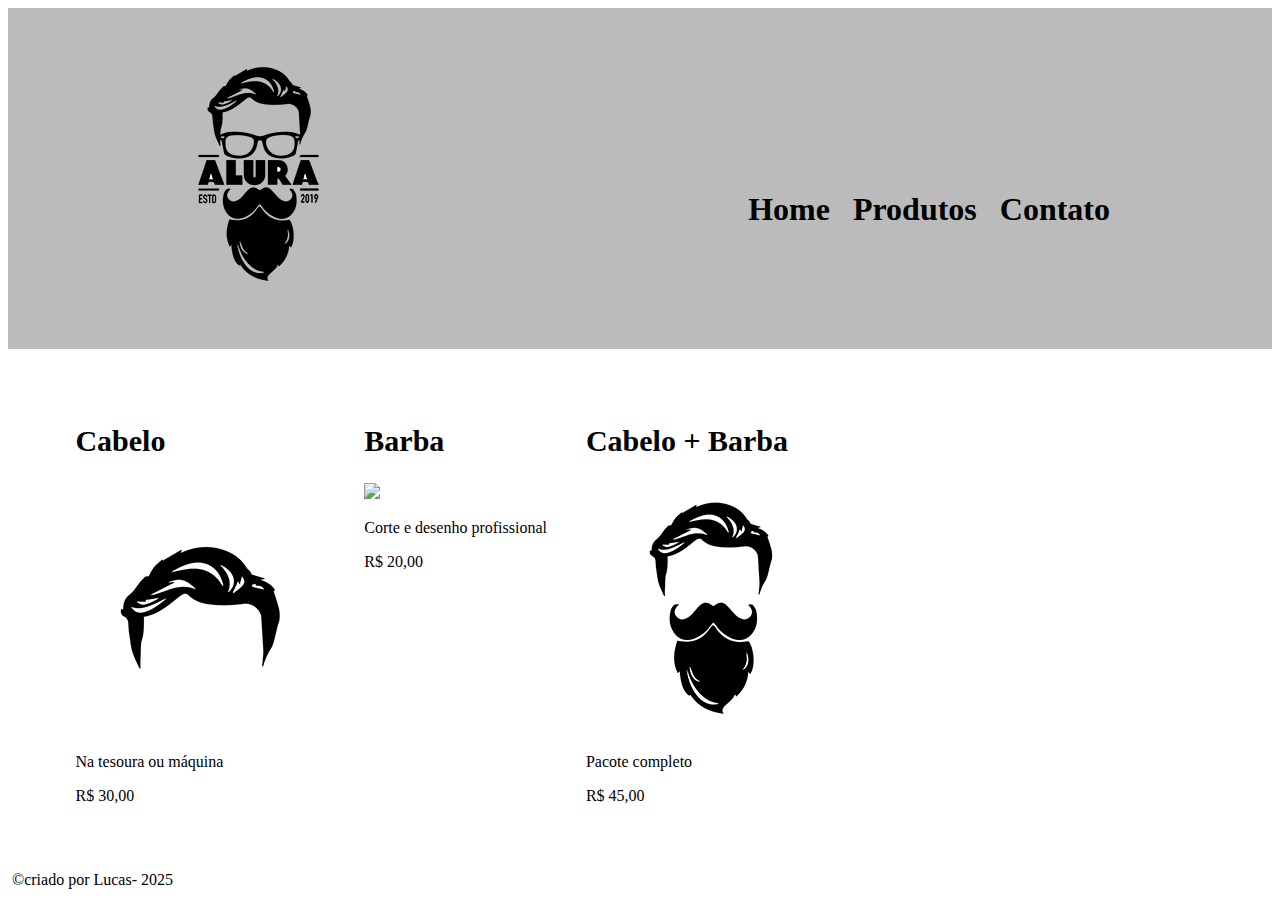
==== contato.html @ cb4cf718 "Update contato.html" ====
<!DOCTYPE html>
<html>
  <head>
    <meta charset="UTF-8">
    <title>Produtos</title>
    <link rel="stylesheet" href="rest.css">
    <link rel="stylesheet" href="produtos.css">
  </head>
  <body>
    <header>
      <div class="caixa">
      <h1><img src="logo.png"></hi>

        <nav>
        <ul>
          <li><a href="index.html">Home</a></li>
          <li><a href="produts.html" >Produtos</a></li>
          <li><a href="Contato.html">Contato</a></li>
        </ul>
        </nav>
        </div>
    </header>

<main>
  <ul class="produtos">
    <li>
     <h2>Cabelo</h2> 
      <img src="cabelo.jpg">
      <p class="produto-descricao">Na tesoura ou máquina</p>
      <P class="produto-preco">R$ 30,00</P>
    </li>
    <li>
      <h2>Barba</h2> 
      <img src="Barba.jpg">
      <p class="produto-descricao">Corte e desenho profissional</p>
      <P class="produto-preco">R$ 20,00</P>
    </li>
    <li>
      <h2>Cabelo + Barba </h2> 
      <img src="cabelo+barba.jpg">
      <p class="produto-descricao">Pacote completo</p>
      <P class="produto-preco">R$ 45,00</P>
    </li>
  </ul>
  <main>
    <foooter>
  <img src+"logo-branca.png">
  <p"class="copyright">&copy;criado por Lucas- 2025</p>
    </foooter>
    
  </body>
</html>
---- produtos.css ----
header { 
  background:#bbbbbb;
  padding: 20px 0;
}

.caixa{
  position:relative;
  width: 940px;
  margin: 0 auto;
}

  nav{
  position: absolute;
  top: 110px;
  right:0;
} 

nav li {
  display: inline;
  margin: 0 0 0 15px;
}

nav a {
  tex-transform: uppercas;
  color: black;
  fotn-weight: bold;
  fotn-size: 22px;
  text-decoration: none;
}

nav a :houver{
color: #3a3a91;
  text-decoration: underline;
}

.produtos{
  widht: 940px;
  margin: 0 auto;
  padding: 50px;
}

.produtos li{
  display: inline-block;
  text-aline: center;
  widht: 30%;
  vertical-align: top;
  margin: 0 1.5%;
  box-sizing: border-box;
  border: 2px solid black:
  border-radius: 45px;
}

.produtos li:hover{
 border-color: red;
}

.produtos li:active{ 
  border-color: green;
}

.produtos li: hover h2{
  font-size:34 px;
}
.produtos h2{
  font-size: 30px;
  fotn-weight: bold;
}

.produto-descrição{ 
font-size: 18px;
}

.produto-preço{
  fotn-size: 22px;
  font-weight: bold;
  margin-top: 10 px;
}


footer{
  text-align: center;
  background: url("bg.jpg");
  padding: 40px 0;
}

.copyright{
  color: white;
  font-size: 22px;
  margin: 20px auto:
}
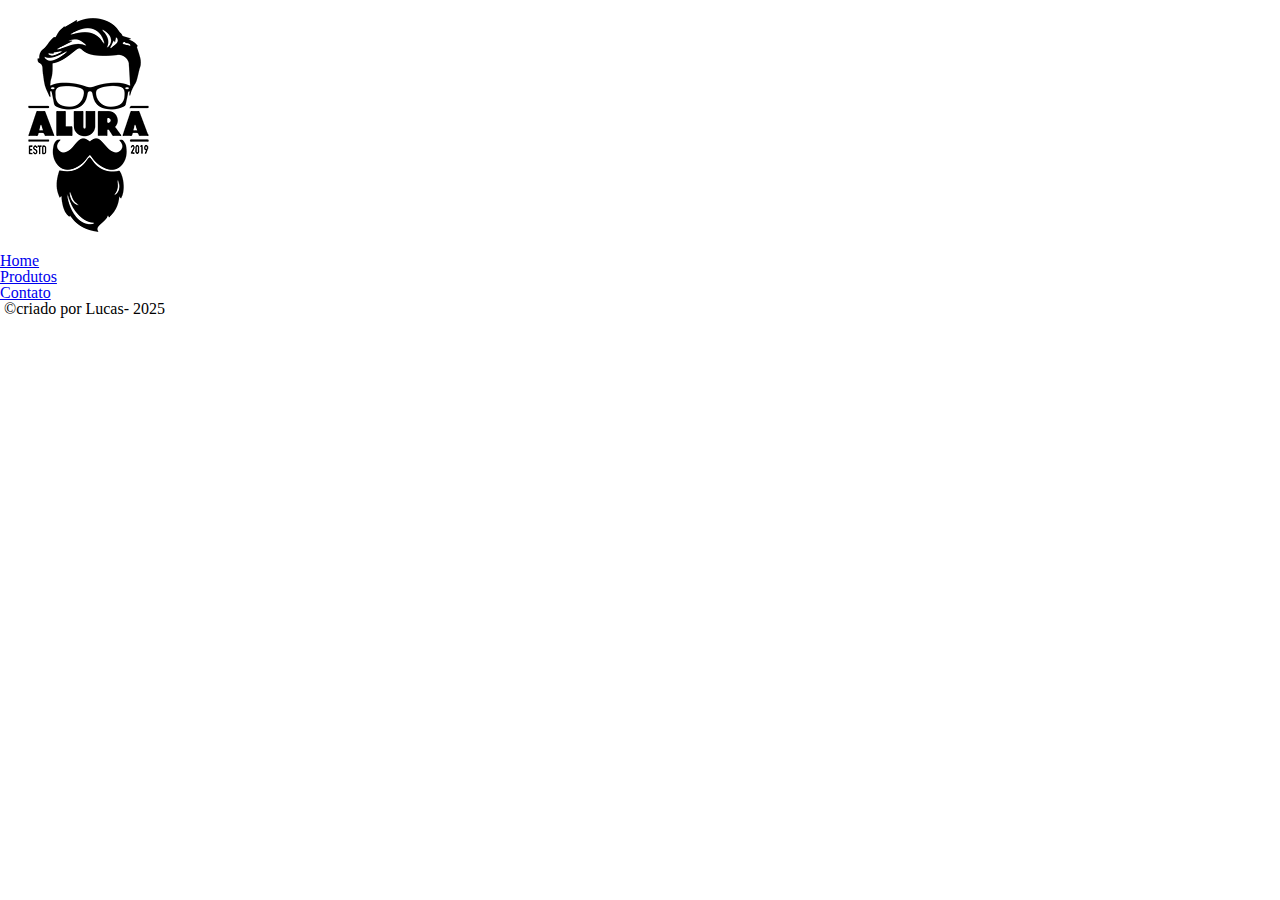
==== commit 47dc3558: "." ====
--- a/contato.html
+++ b/contato.html
@@ -3,8 +3,8 @@
   <head>
     <meta charset="UTF-8">
     <title>Produtos</title>
-    <link rel="stylesheet" href="rest.css">
-    <link rel="stylesheet" href="produtos.css">
+    <link rel="stylesheet" href="reset.css">
+    <link rel="stylesheet" href="contato.css">
   </head>
   <body>
     <header>
@@ -21,32 +21,9 @@
         </div>
     </header>
 
-<main>
-  <ul class="produtos">
-    <li>
-     <h2>Cabelo</h2> 
-      <img src="cabelo.jpg">
-      <p class="produto-descricao">Na tesoura ou máquina</p>
-      <P class="produto-preco">R$ 30,00</P>
-    </li>
-    <li>
-      <h2>Barba</h2> 
-      <img src="Barba.jpg">
-      <p class="produto-descricao">Corte e desenho profissional</p>
-      <P class="produto-preco">R$ 20,00</P>
-    </li>
-    <li>
-      <h2>Cabelo + Barba </h2> 
-      <img src="cabelo+barba.jpg">
-      <p class="produto-descricao">Pacote completo</p>
-      <P class="produto-preco">R$ 45,00</P>
-    </li>
-  </ul>
-  <main>
     <foooter>
   <img src+"logo-branca.png">
   <p"class="copyright">&copy;criado por Lucas- 2025</p>
     </foooter>
-    
   </body>
 </html>
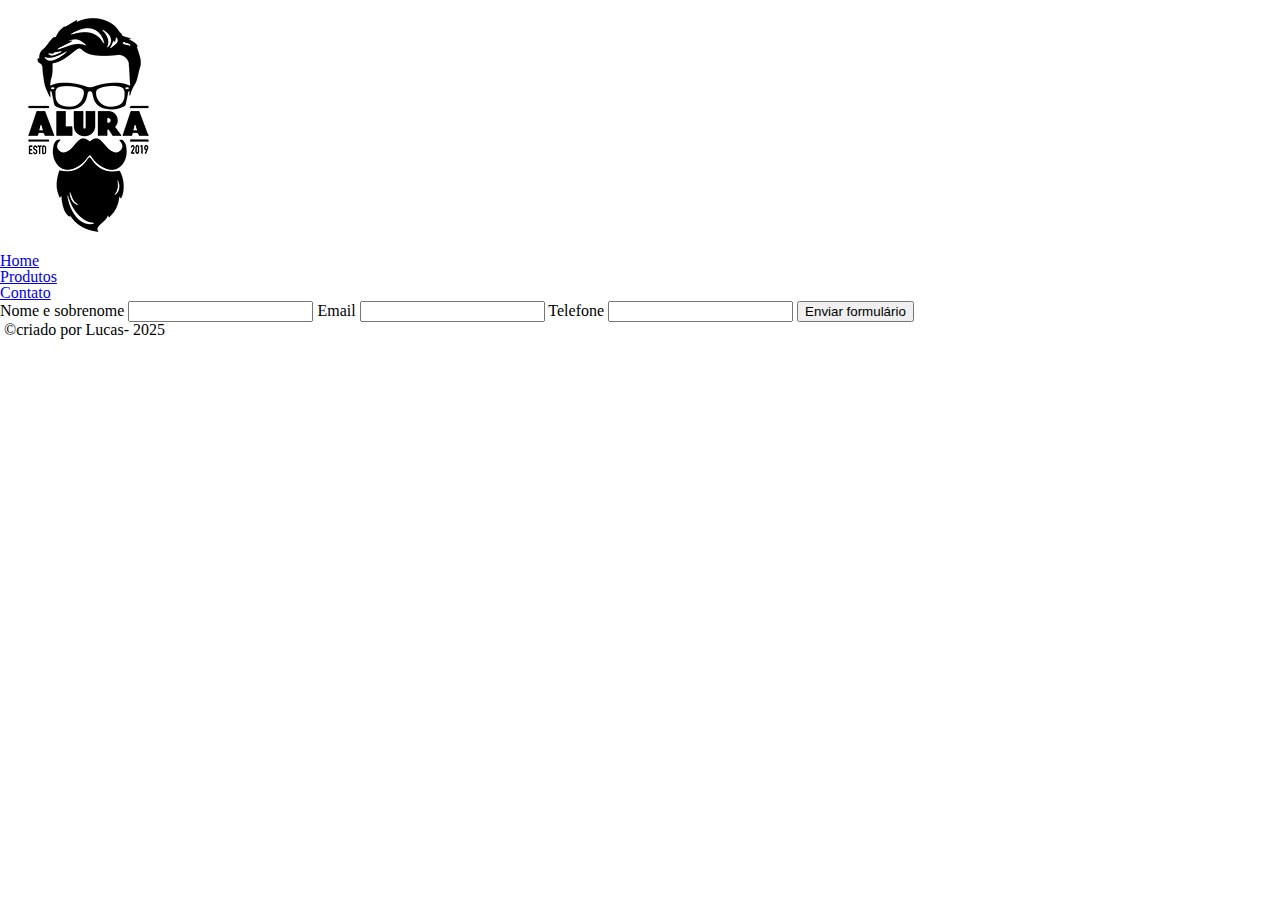
==== commit ff7dec9d: "." ====
--- a/contato.html
+++ b/contato.html
@@ -21,6 +21,21 @@
         </div>
     </header>
 
+   <main>
+   <form>
+    <label for="nomesobrenome">Nome e sobrenome</label>
+    <input type="text" id="nomesobrenome">
+
+    <label for="email">Email</label>
+    <input type="text" id="email">
+
+    <label for="telefone">Telefone</label>
+    <input type="text" id="telefone">
+
+    <input type="submit" value="Enviar formulário">
+   </form>
+   </main>
+
     <foooter>
   <img src+"logo-branca.png">
   <p"class="copyright">&copy;criado por Lucas- 2025</p>
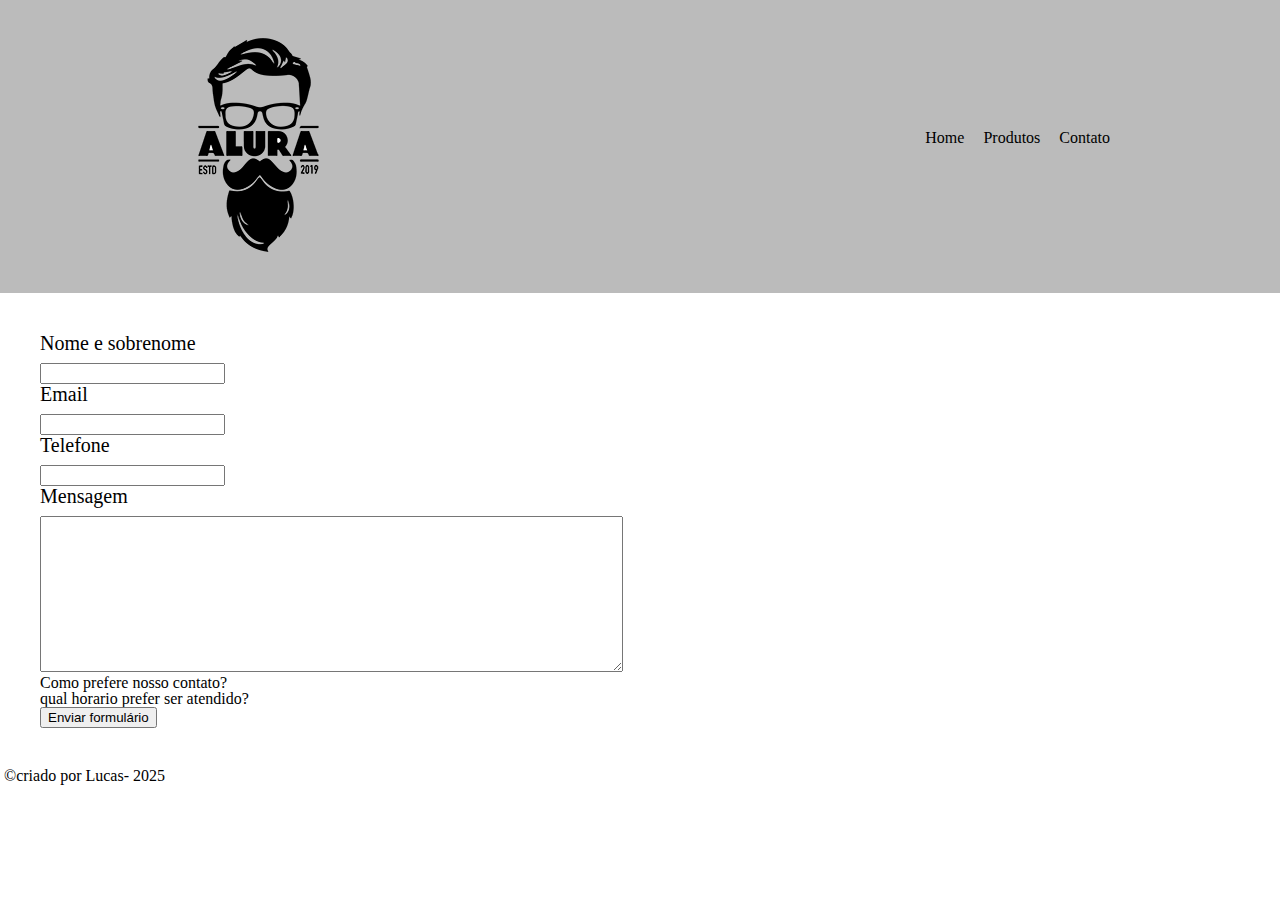
==== commit 873f0dc4: "." ====
--- a/contato.html
+++ b/contato.html
@@ -24,14 +24,24 @@
    <main>
    <form>
     <label for="nomesobrenome">Nome e sobrenome</label>
-    <input type="text" id="nomesobrenome">
+    <input type="text" id="nomesobrenome" class="input-padrao">
 
     <label for="email">Email</label>
-    <input type="text" id="email">
+    <input type="text" id="email" class="input-padrao">
 
     <label for="telefone">Telefone</label>
-    <input type="text" id="telefone">
+    <input type="text" id="telefone" class="input-padrao">
 
+    <label for="mensagem">Mensagem</label>
+    <textarea cols="70" rows="10" id="mensagem" class="input-padrao">
+    </textarea>
+
+    <div>
+      <p>Como prefere nosso contato?</p>
+    </div>
+    <div>
+      <p>qual horario prefer ser atendido?</p>
+    </div>
     <input type="submit" value="Enviar formulário">
    </form>
    </main>
--- a/contato.css
+++ b/contato.css
@@ -0,0 +1,23 @@
+@import url(produtos.css);
+
+main{
+  widht: 940px;
+  margin: 0 auto;
+}
+
+form{
+  margin: 40px;
+}
+
+form label {
+  display:block;
+  font-size: 20px;
+  margin: 0 0 10px;
+}
+
+form-input {
+  display: block;
+  margin: 0 0 20px;
+  padding: 10px 25px;
+  width: 50%;
+}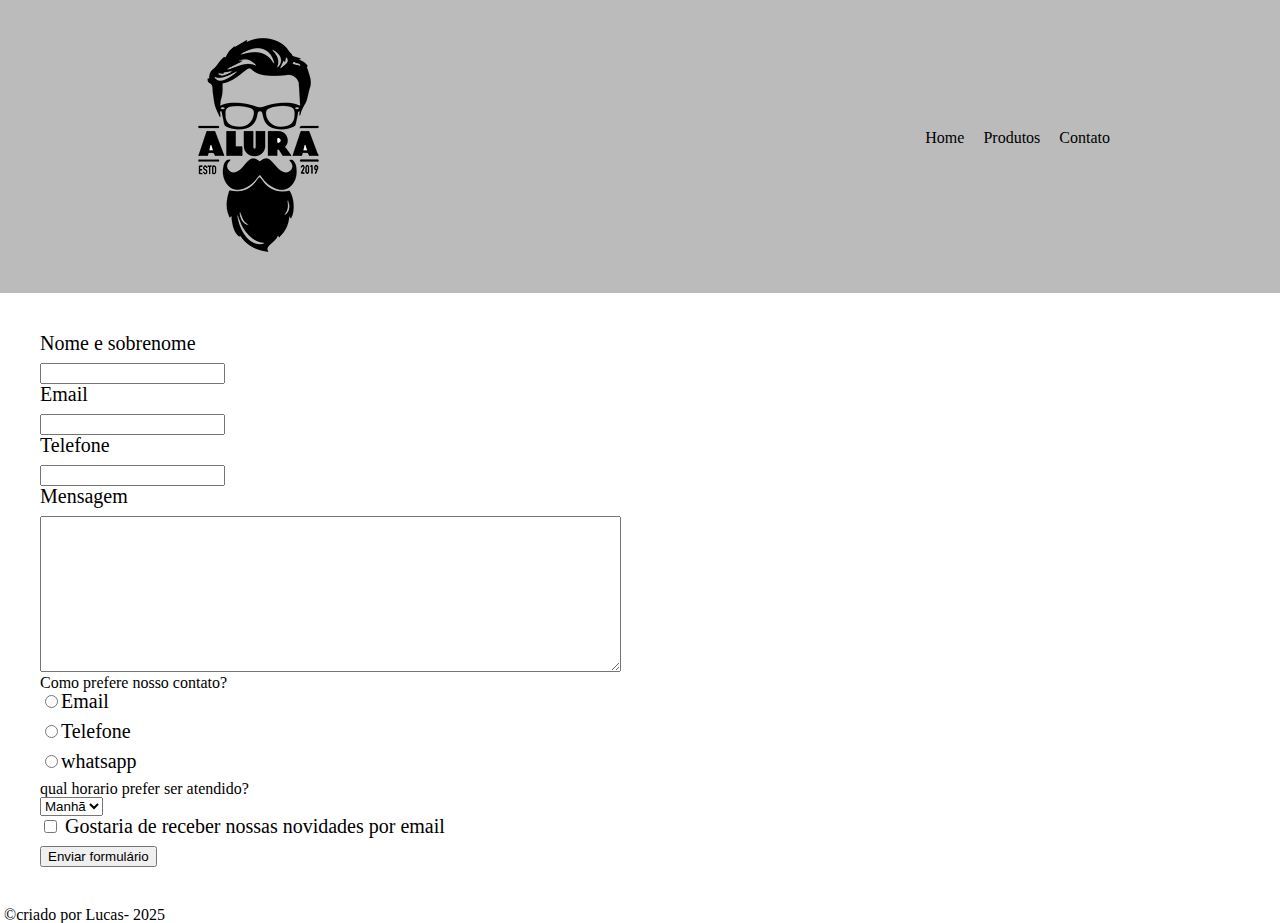
==== commit bf99b032: "." ====
--- a/contato.html
+++ b/contato.html
@@ -38,10 +38,23 @@
 
     <div>
       <p>Como prefere nosso contato?</p>
+       <label for="radio-email"><input type="radio" name="contato" value="email" id="radio-email">Email</label>
+
+      <label for="radio-telefone"><input type="radio" name="contato" value="telefone" id="radio-telefone">Telefone</label>
+
+      <label for="radio-whatsapp"><input type="radio" name="contato" value="whatsapp" id="radio-whatsapp">whatsapp</label>
     </div>
-    <div>
+
+ <div>
       <p>qual horario prefer ser atendido?</p>
+      <select>
+        <option>Manhã</option>
+        <option>Tarde</option>
+        <option>Noite</option>
+      </select>
     </div>
+
+<label class="checkbox"><input type="checkbox"> Gostaria de receber nossas novidades por email</label>
     <input type="submit" value="Enviar formulário">
    </form>
    </main>
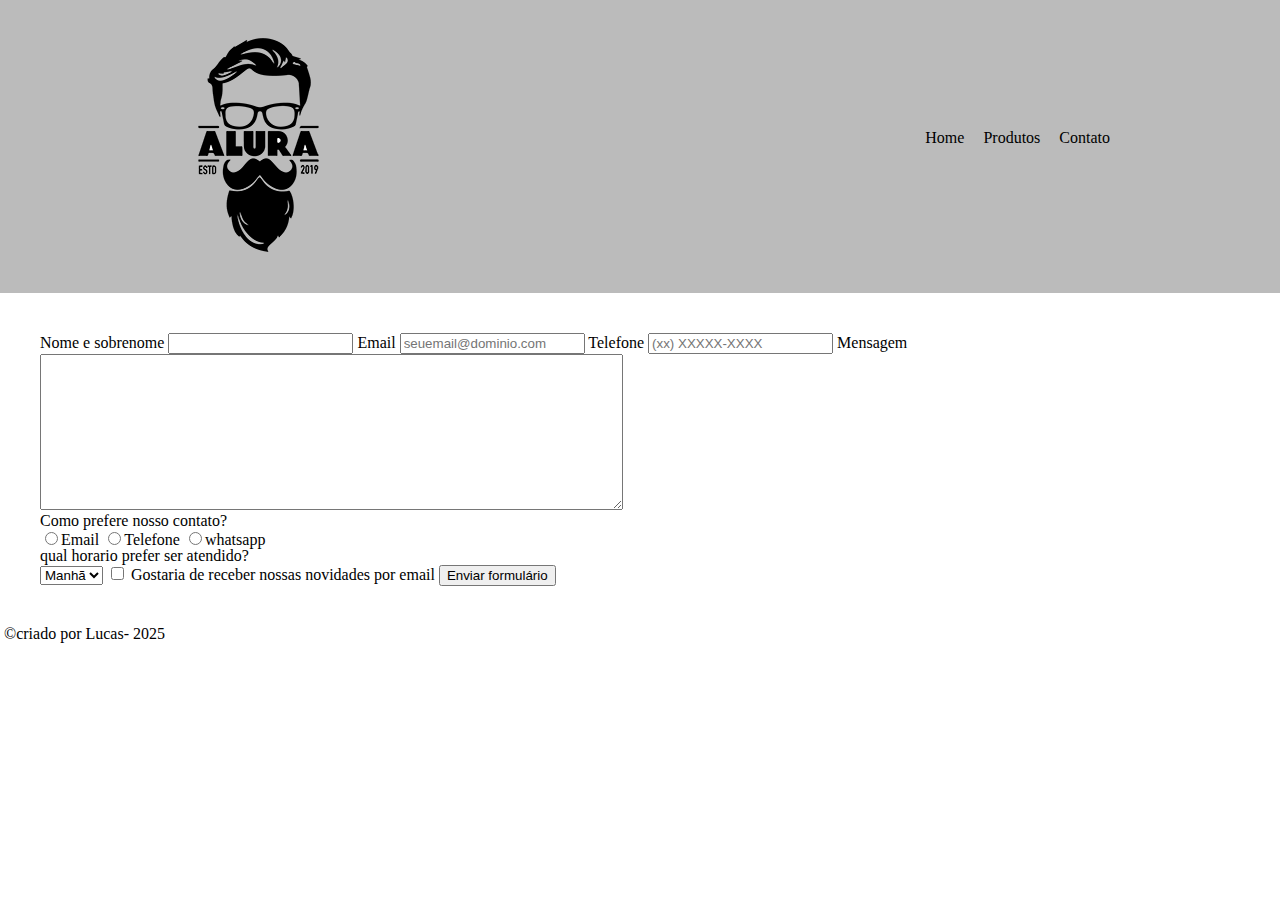
==== commit 80dc3161: "." ====
--- a/contato.html
+++ b/contato.html
@@ -24,38 +24,39 @@
    <main>
    <form>
     <label for="nomesobrenome">Nome e sobrenome</label>
-    <input type="text" id="nomesobrenome" class="input-padrao">
+    <input type="text" id="nomesobrenome" class="input-padrao" required>
 
     <label for="email">Email</label>
-    <input type="text" id="email" class="input-padrao">
+    <input type="email" id="email" class="input-padrao" required placeholder="seuemail@dominio.com">
 
     <label for="telefone">Telefone</label>
-    <input type="text" id="telefone" class="input-padrao">
+    <input type="tel" id="telefone" class="input-padrao" required placeholder="(xx) XXXXX-XXXX">
 
     <label for="mensagem">Mensagem</label>
     <textarea cols="70" rows="10" id="mensagem" class="input-padrao">
     </textarea>
 
-    <div>
+    <fieldset>
       <p>Como prefere nosso contato?</p>
        <label for="radio-email"><input type="radio" name="contato" value="email" id="radio-email">Email</label>
 
       <label for="radio-telefone"><input type="radio" name="contato" value="telefone" id="radio-telefone">Telefone</label>
 
       <label for="radio-whatsapp"><input type="radio" name="contato" value="whatsapp" id="radio-whatsapp">whatsapp</label>
-    </div>
+    </fielset>
 
- <div>
+ <fielset>
       <p>qual horario prefer ser atendido?</p>
       <select>
         <option>Manhã</option>
         <option>Tarde</option>
         <option>Noite</option>
       </select>
-    </div>
+    </fielset>
 
 <label class="checkbox"><input type="checkbox"> Gostaria de receber nossas novidades por email</label>
-    <input type="submit" value="Enviar formulário">
+
+    <input type="submit" value="Enviar formulário" class="enviar">
    </form>
    </main>
 
--- a/contato.css
+++ b/contato.css
@@ -9,13 +9,13 @@
   margin: 40px;
 }
 
-form label {
+form label form p  {
   display:block;
   font-size: 20px;
   margin: 0 0 10px;
 }
 
-form-input {
+.input-padrão {
   display: block;
   margin: 0 0 20px;
   padding: 10px 25px;
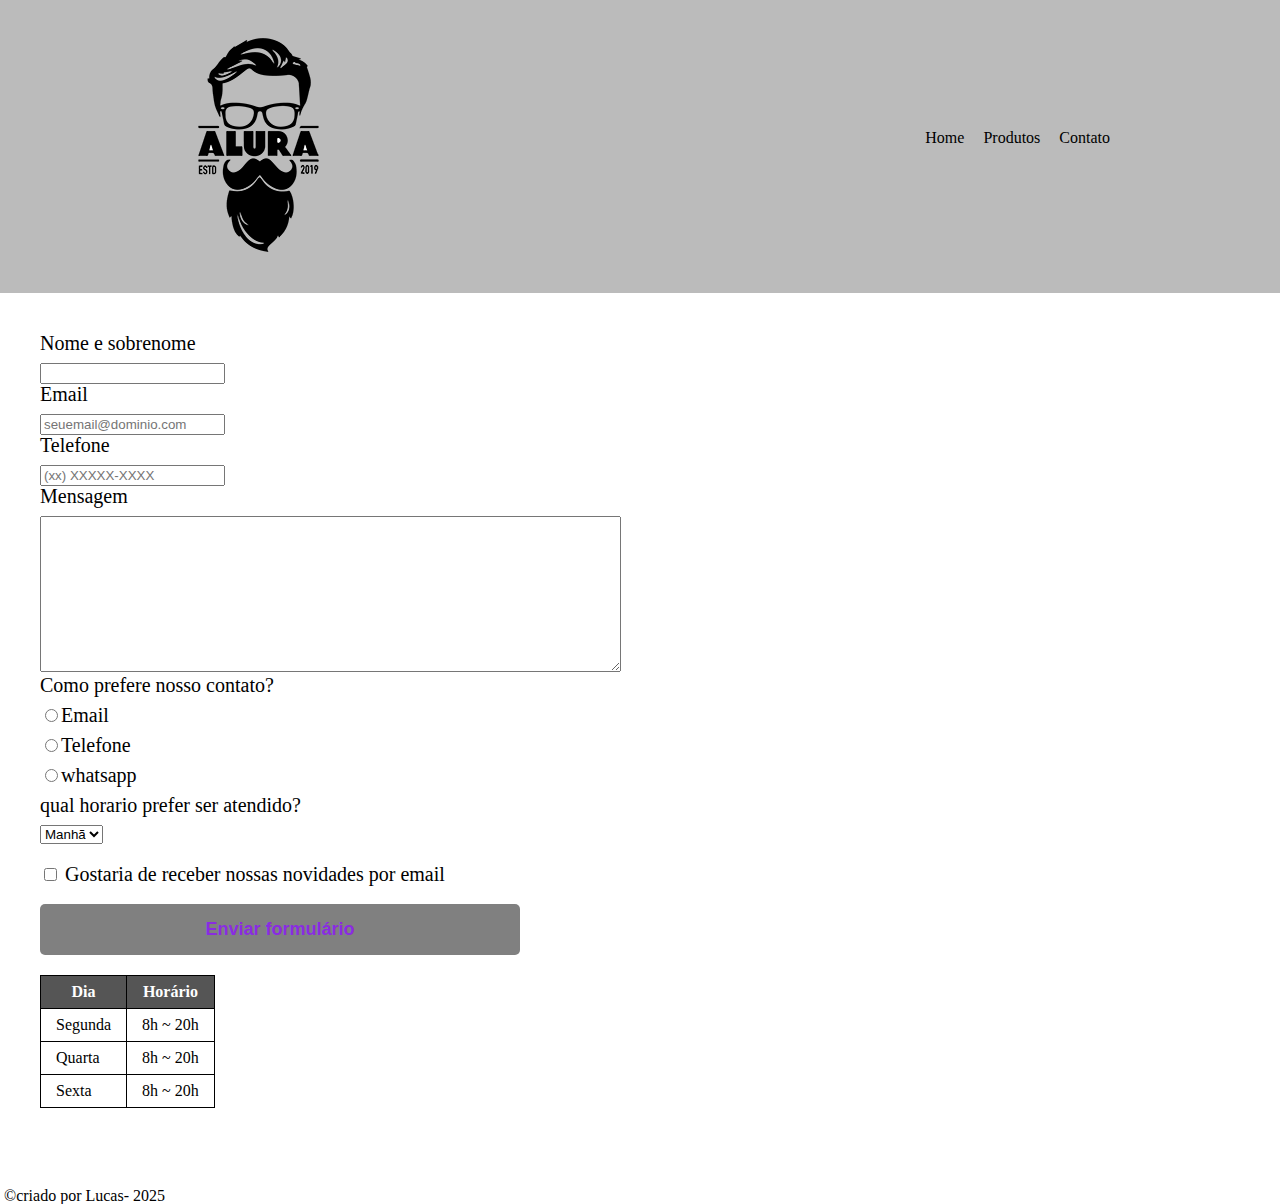
==== commit 484e3b97: "." ====
--- a/contato.html
+++ b/contato.html
@@ -58,6 +58,29 @@
 
     <input type="submit" value="Enviar formulário" class="enviar">
    </form>
+
+   <table>
+    <thead>
+      <tr>
+        <th>Dia</th>
+        <th>Horário</th>
+      </tr>
+    </thead>
+    <tbody>
+      <tr>
+        <td>Segunda</td>
+        <td>8h ~ 20h</td>
+      </tr>
+      <tr>
+        <td>Quarta</td>
+        <td>8h ~ 20h</td>
+      </tr>
+      <tr>
+        <td>Sexta</td>
+        <td>8h ~ 20h</td>
+      </tr>
+    </tbody>
+   </table>
    </main>
 
     <foooter>
--- a/contato.css
+++ b/contato.css
@@ -9,7 +9,7 @@
   margin: 40px;
 }
 
-form label form p  {
+form label, form p  {
   display:block;
   font-size: 20px;
   margin: 0 0 10px;
@@ -20,4 +20,41 @@
   margin: 0 0 20px;
   padding: 10px 25px;
   width: 50%;
+}
+
+.checkbox {
+  margin: 20px 0;
+}
+
+.enviar{
+  width: 40%;
+  padding: 15px 0;
+  background: gray;
+  color: blueviolet;
+  font-weight: bold;
+  font-size: 18px;
+  border: none;
+  border-radius: 5px;
+  transition: 1s all;
+  cursor: pointer;
+}
+
+.enviar:hover {
+  background: darkgray;
+  transform: scale(1.2);
+}
+
+table{
+  margin: 20px 0 40px;
+}
+
+thead{
+  background: #555555;
+  color: white;
+  font-weight: bold;
+}
+
+td, th{
+  border: 1px solid black;
+  padding: 8px 15px;
 }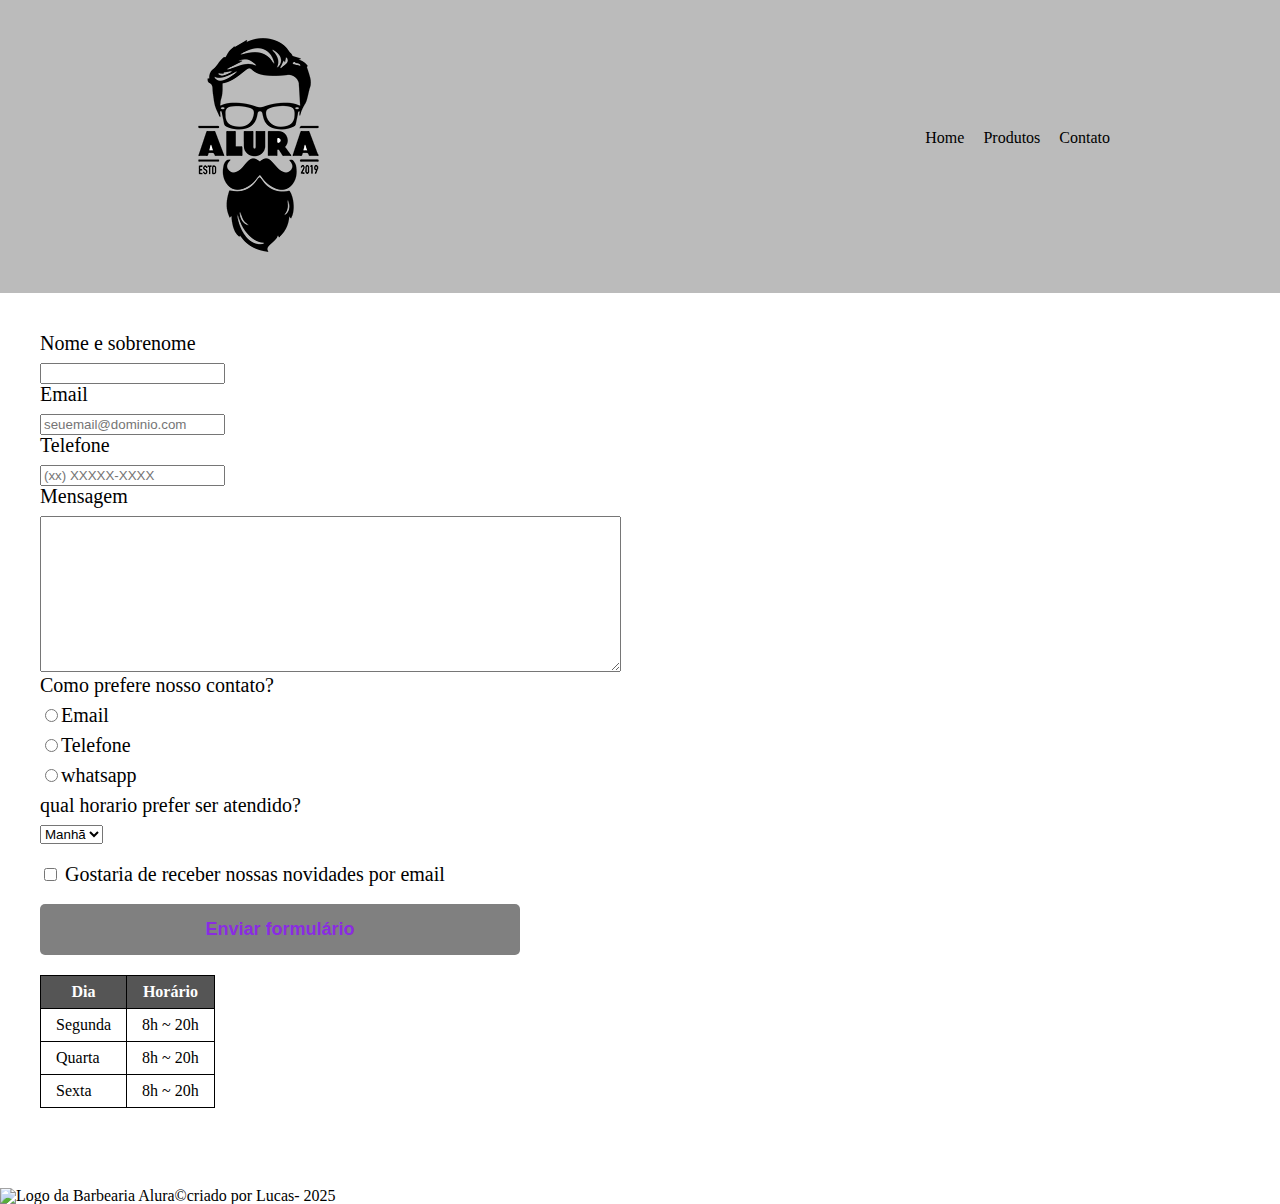
==== commit 5d879b5d: "." ====
--- a/contato.html
+++ b/contato.html
@@ -84,7 +84,7 @@
    </main>
 
     <foooter>
-  <img src+"logo-branca.png">
+  <img src+"logo-branca.png" alt="Logo da Barbearia Alura"
   <p"class="copyright">&copy;criado por Lucas- 2025</p>
     </foooter>
   </body>
